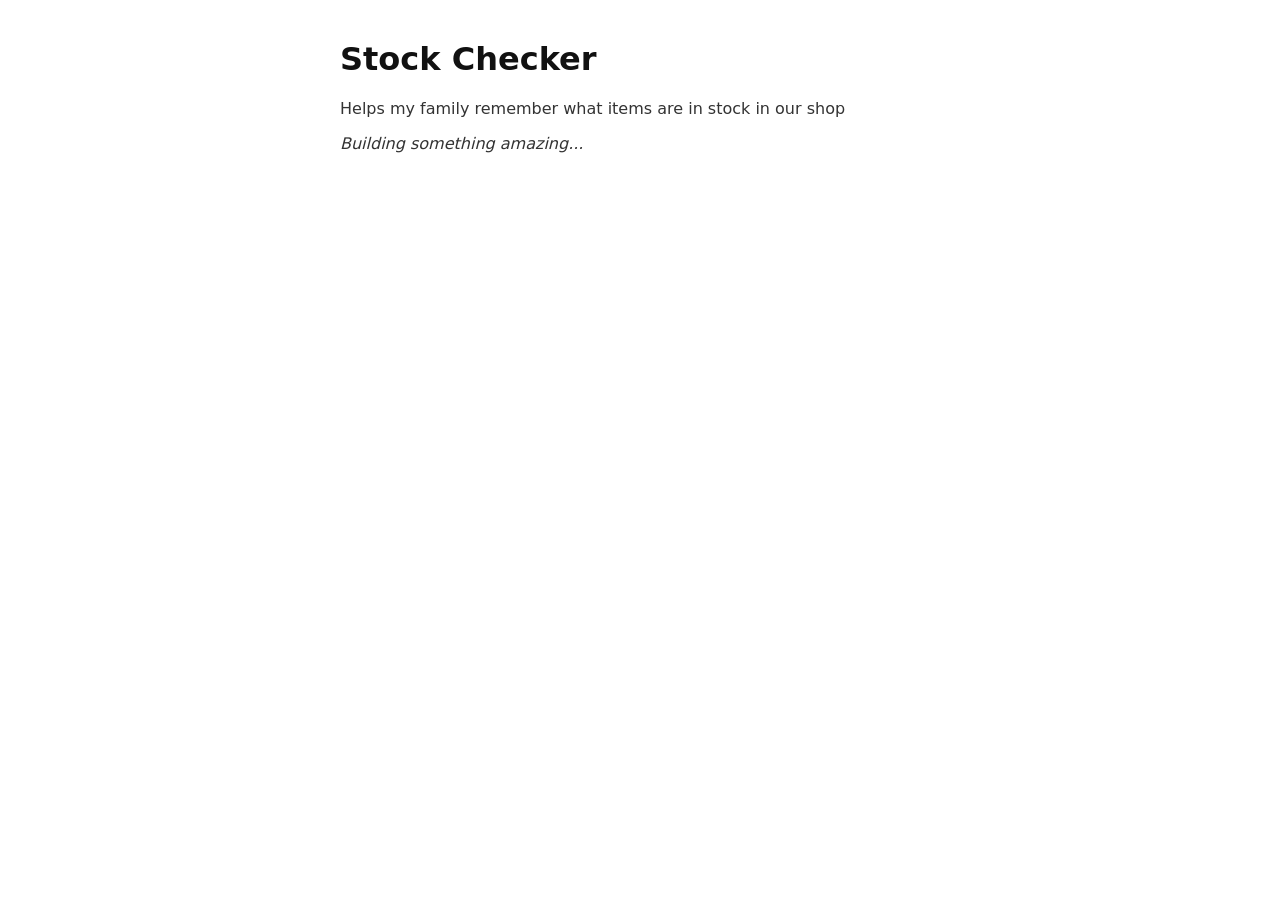
==== index.html @ c15f7841 "Initial project setup — built with StepAhead" ====
<!DOCTYPE html>
<html lang="en">
<head>
  <meta charset="UTF-8">
  <meta name="viewport" content="width=device-width, initial-scale=1.0">
  <title>Stock Checker</title>
  <style>
    body { font-family: system-ui, sans-serif; max-width: 600px; margin: 40px auto; padding: 0 20px; color: #333; }
    h1 { color: #111; }
  </style>
</head>
<body>
  <h1>Stock Checker</h1>
  <p>Helps my family remember what items are in stock in our shop</p>
  <p><em>Building something amazing...</em></p>
</body>
</html>
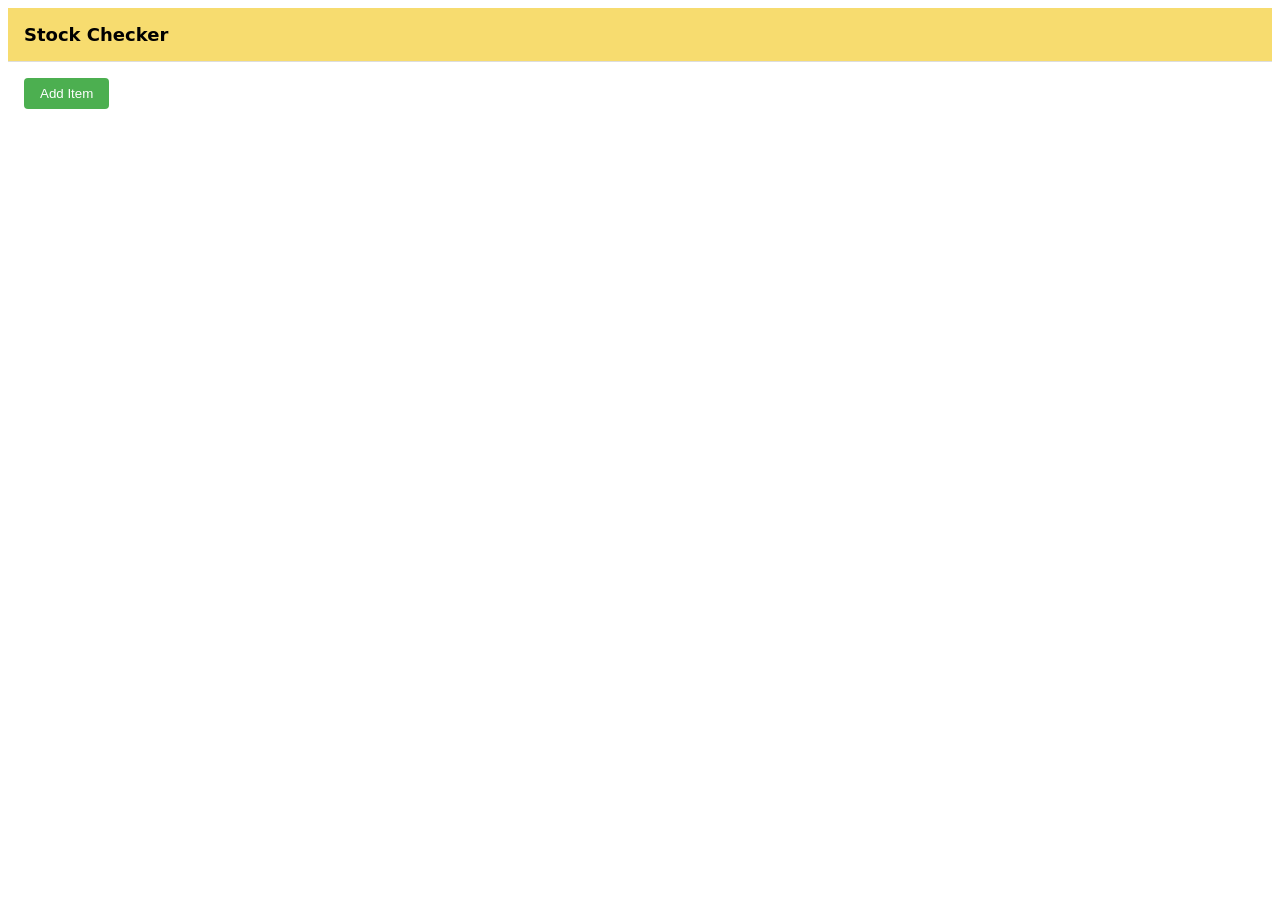
==== commit cda8191f: "Build: Stock Checker" ====
--- a/index.html
+++ b/index.html
@@ -1,17 +1 @@
-<!DOCTYPE html>
-<html lang="en">
-<head>
-  <meta charset="UTF-8">
-  <meta name="viewport" content="width=device-width, initial-scale=1.0">
-  <title>Stock Checker</title>
-  <style>
-    body { font-family: system-ui, sans-serif; max-width: 600px; margin: 40px auto; padding: 0 20px; color: #333; }
-    h1 { color: #111; }
-  </style>
-</head>
-<body>
-  <h1>Stock Checker</h1>
-  <p>Helps my family remember what items are in stock in our shop</p>
-  <p><em>Building something amazing...</em></p>
-</body>
-</html>+<!DOCTYPE html><html lang='en'><head><meta charset='UTF-8'><meta name='viewport' content='width=device-width, initial-scale=1.0'><title>Stock Checker</title><link rel='stylesheet' href='style.css'></head><body><header><h1>Stock Checker</h1></header><main><ul id='stock-list'></ul><button id='add-item-btn' onclick='window.location.href="add-item.html"'>Add Item</button></main><script src='app.js'></script></body></html>
--- a/style.css
+++ b/style.css
@@ -0,0 +1 @@
+body { font-family: system-ui, sans-serif; } header { display: flex; justify-content: space-between; align-items: center; padding: 1rem; background-color: #f7dc6f; border-bottom: 1px solid #ddd; } header h1 { font-size: 18px; margin: 0; } button { padding: 0.5rem 1rem; border: none; border-radius: 0.25rem; background-color: #4CAF50; color: #fff; cursor: pointer; } button:hover { background-color: #3e8e41; } main { padding: 1rem; } #stock-list { list-style: none; padding: 0; margin: 0; } #stock-list li { padding: 0.5rem; border-bottom: 1px solid #ddd; } #stock-list li:last-child { border-bottom: none; } .out-of-stock { text-decoration: line-through; color: #666; }
